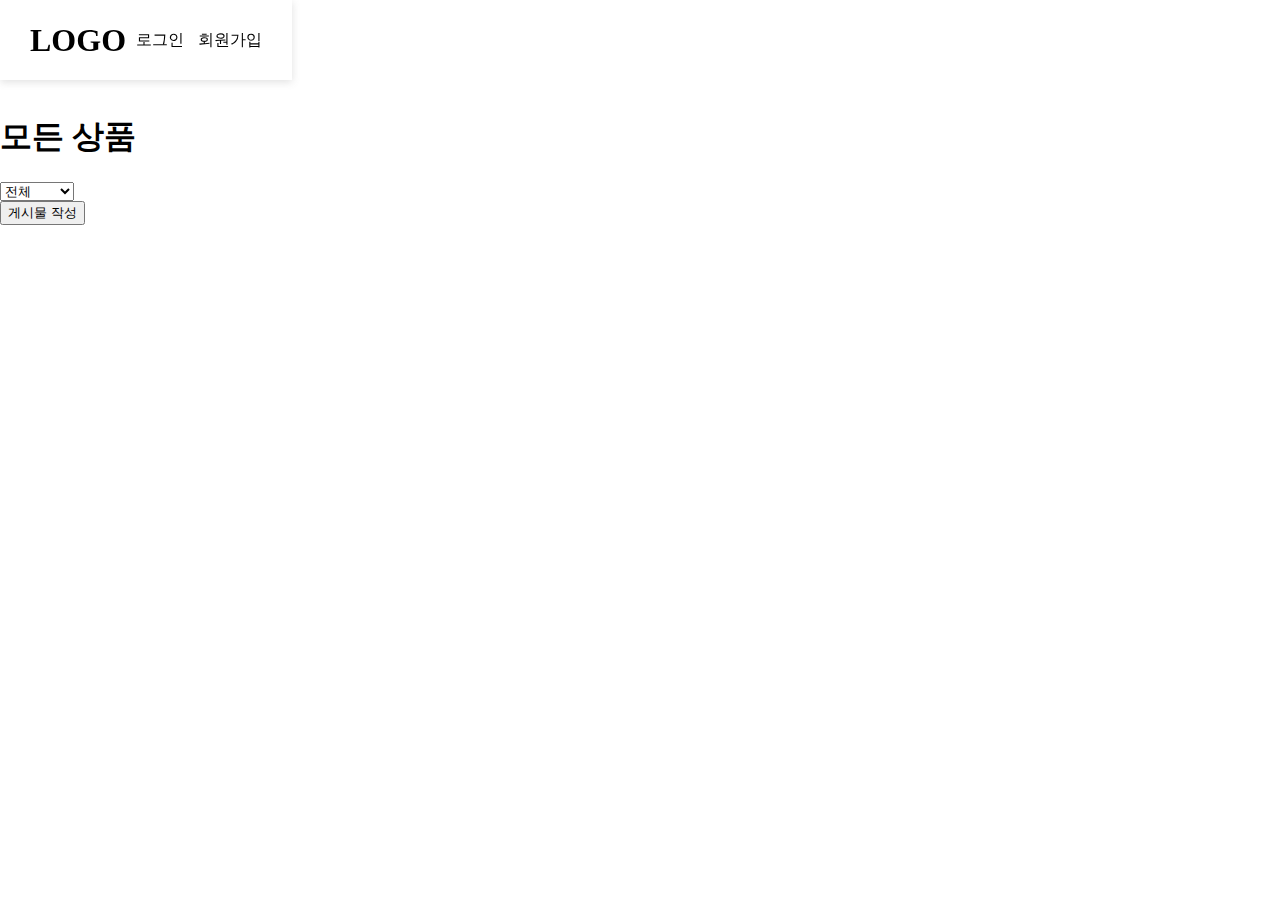
==== templates/index.html @ 10954517 "Merge branch 'jangwon/signin_signup'" ====
<!DOCTYPE html>
<html lang="en">
<head>
    <meta charset="UTF-8">

    <script src="https://ajax.googleapis.com/ajax/libs/jquery/3.5.1/jquery.min.js"></script>
<!--    <script src="https://cdn.jsdelivr.net/npm/bootstrap@5.1.3/dist/js/bootstrap.bundle.min.js" integrity="sha384-ka7Sk0Gln4gmtz2MlQnikT1wXgYsOg+OMhuP+IlRH9sENBO0LRn5q+8nbTov4+1p" crossorigin="anonymous"></script>-->
    <script src="../static/js/get.js"></script>
    <script src="../static/js/post.js"></script>

    <link href="https://cdn.jsdelivr.net/npm/bootstrap@5.1.3/dist/css/bootstrap.min.css" rel="stylesheet" integrity="sha384-1BmE4kWBq78iYhFldvKuhfTAU6auU8tT94WrHftjDbrCEXSU1oBoqyl2QvZ6jIW3" crossorigin="anonymous" />
    <link rel="stylesheet" href="../static/css/reset.css"/>
    <link rel="stylesheet" href="../static/css/common.css"/>
    <link rel="stylesheet" href="../static/css/main.css"/>


    <title>중고 경매 사이트</title>
    <script>
        $(document).ready(function () {
            listing();
        });

        function listing() {
            $.ajax({
                type: 'GET',
                url: '/movie',  //url 이름 바꿔야함
                data: {},
                success: function (response) {
                    let rows = response['movies']
                    for (let i = 0; i < rows.length; i++) {
                        let title = rows[i]['title']
                        let image = rows[i]['image']
                        let price = rows[i]['price']
                        // let star = rows[i]['star']
                        let detail = rows[i]['detail']

                        let temp_html = `<div class="col">
                                            <div class="card">
                                                <img onclick="location.href='${detail}'" src="${image}" class="card-img-top" alt="...">
                                                <div class="card-body">
                                                    <a class="card-title" href="${detail}" class="card-title">${title}</a>
                                                    <p class="card-text">${price}</p>
<!--                                                    <p class="card-text">${price}</p>-->
                                                </div>
                                            </div>
                                        </div>`
                        $('#cards-box').append(temp_html)
                    }
                }
            })
        }

        function posting() {
            let url = $('#url').val()
            let star = $('#star').val()
            let comment = $('#comment').val()

            $.ajax({
                type: 'POST',
                url: '/movie',
                data: {url_give: url, star_give: star, comment_give: comment},
                success: function (response) {
                    alert(response['msg'])
                    window.location.reload()
                }
            });
        }

        function open_box() {
            $('#post-box').show()
        }

        function close_box() {
            $('#post-box').hide()
        }
    </script>
</head>
<body>

    <header class="container-fluid">
        <a href="/" class="logo">LOGO</a>
        <nav>
            <a href="#">로그인</a>
            <a href="#">회원가입</a>
        </nav>
    </header>

    <div class="container content-wrap main">
        <div class="content all-items">
            <h1 class="content-title">모든 상품</h1>
            <div class="item-list mt-3">
            <div class="btn-wrap d-flex justify-content-between mb-3">
                <div class="input-group w-auto">
                    <select class="form-select" id="list-filter">
                        <option selected>전체</option>
                        <option value="1">미술품</option>
                        <option value="2">취미생활</option>
                        <option value="3">중고가전</option>
                    </select>
                </div>
                <button type="button" class="btn btn-dark" onclick="window.location.href='/post_item'">게시물 작성</button>
            </div>
                <div class="row row-cols-1 row-cols-md-4 g-4" id="cards-box">
                </div>
            </div>
        </div>
    </div>

    <script src="../static/library/jquery-3.6.0.min.js"></script>
    <script src="https://cdn.jsdelivr.net/npm/bootstrap@5.1.3/dist/js/bootstrap.bundle.min.js" integrity="sha384-ka7Sk0Gln4gmtz2MlQnikT1wXgYsOg+OMhuP+IlRH9sENBO0LRn5q+8nbTov4+1p" crossorigin="anonymous"></script>
    <script src="../static/js/get.js"></script>
    <script src="../static/js/post.js"></script>
</body>
</html>
---- static/css/common.css ----
/* header */
header {
    display: flex;
    align-items: center;
    justify-content: space-between;
    position: fixed;
    top: 0;
    height: 80px;
    padding: 0 30px !important;
    background-color: #fff;
    box-shadow: rgba(99, 99, 99, 0.2) 0px 2px 8px 0px;
    z-index: 999;
}
header .logo {
    font-size: 32px;
    font-weight: 900;
    letter-spacing: 0px;
}
header nav a {
    margin-left: 10px;
}

/* contents */
.container {
    max-width: 1280px;
}
.content-wrap {
    padding-top: 120px;
    padding-bottom: 100px;
}
.content:not(:first-child) {
    margin-top: 50px;
    padding-top: 30px;
    border-top: 1px solid #cecece;
}
.content-title {
    font-size: 32px;
    font-weight: 600;
    margin-bottom: 30px;
}
.content-title-sub {
    font-size: 22px;
    font-weight: 600;
    margin-bottom: 15px;
}

/* buttons */
.btn-wrap.submit {
    display: flex;
    justify-content: center;
    margin-top: 80px;
}
.btn-wrap.submit .btn {
    width: 150px;
    height: 50px;
    font-size: 20px;
    margin: 0 5px;
}
.btn-wrap.submit .btn-outline-dark:hover {
    color: #212529;
    background-color: #fff;
    border-color: #212529;
}

/* product list */
#cards-box {
    margin-top: 15px;
}
#cards-box div div:hover:not(:nth-child(2)) {
    box-shadow: 0 0 0 3px deepskyblue;
}
#cards-box div div img {
    height: 300px;

    object-fit: cover;
}
#cards-box div div div a {
    display: block;
    white-space: nowrap;
    overflow: hidden;
    text-overflow: ellipsis;;

    font-weight: bold;
}
#cards-box div div div p {
    margin-top: 10px;
}
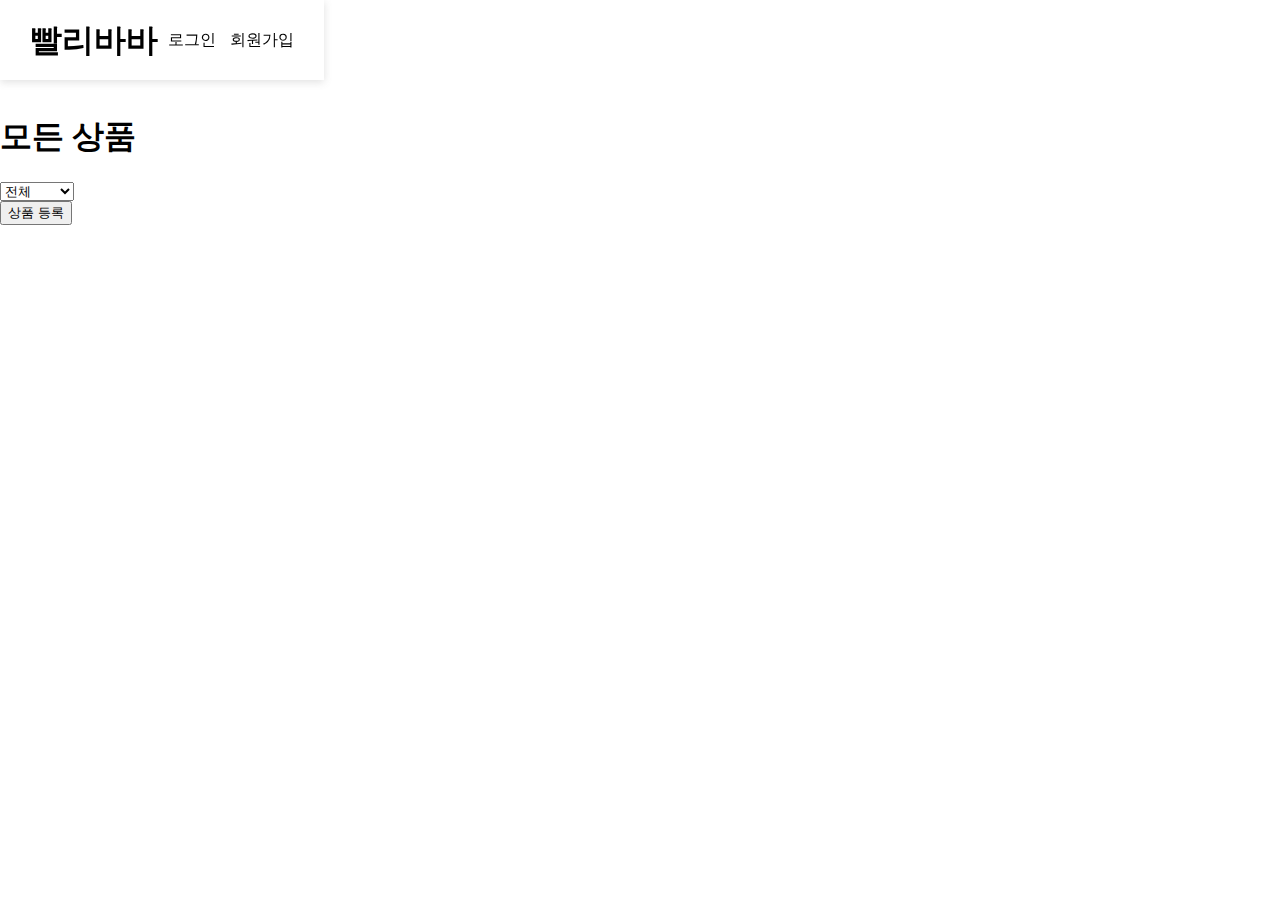
==== commit 2896c895: "수정 완료" ====
--- a/templates/index.html
+++ b/templates/index.html
@@ -2,19 +2,21 @@
 <html lang="en">
 <head>
     <meta charset="UTF-8">
-
     <script src="https://ajax.googleapis.com/ajax/libs/jquery/3.5.1/jquery.min.js"></script>
+    <script src="https://cdn.jsdelivr.net/npm/bootstrap@5.1.3/dist/js/bootstrap.bundle.min.js" integrity="sha384-ka7Sk0Gln4gmtz2MlQnikT1wXgYsOg+OMhuP+IlRH9sENBO0LRn5q+8nbTov4+1p" crossorigin="anonymous"></script>
+    <script src="../static/js/get.js"></script>
+    <script src="../static/js/post.js"></script>
 <!--    <script src="https://cdn.jsdelivr.net/npm/bootstrap@5.1.3/dist/js/bootstrap.bundle.min.js" integrity="sha384-ka7Sk0Gln4gmtz2MlQnikT1wXgYsOg+OMhuP+IlRH9sENBO0LRn5q+8nbTov4+1p" crossorigin="anonymous"></script>-->
     <script src="../static/js/get.js"></script>
-    <script src="../static/js/post.js"></script>
+    <script src="../static/js/post_item.js"></script>
 
     <link href="https://cdn.jsdelivr.net/npm/bootstrap@5.1.3/dist/css/bootstrap.min.css" rel="stylesheet" integrity="sha384-1BmE4kWBq78iYhFldvKuhfTAU6auU8tT94WrHftjDbrCEXSU1oBoqyl2QvZ6jIW3" crossorigin="anonymous" />
     <link rel="stylesheet" href="../static/css/reset.css"/>
     <link rel="stylesheet" href="../static/css/common.css"/>
     <link rel="stylesheet" href="../static/css/main.css"/>
 
+    <title>빨리바바</title>
 
-    <title>중고 경매 사이트</title>
     <script>
         $(document).ready(function () {
             listing();
@@ -23,24 +25,31 @@
         function listing() {
             $.ajax({
                 type: 'GET',
-                url: '/movie',  //url 이름 바꿔야함
+                url: '/products',  //url 이름 바꿔야함
                 data: {},
                 success: function (response) {
-                    let rows = response['movies']
+                    let rows = response['products']
                     for (let i = 0; i < rows.length; i++) {
-                        let title = rows[i]['title']
-                        let image = rows[i]['image']
-                        let price = rows[i]['price']
-                        // let star = rows[i]['star']
-                        let detail = rows[i]['detail']
+                        // let category = rows[i]['category']
+                        let product_name = rows[i]['product_name']
+                        let product_desc = rows[i]['product_desc']
+                        let start_price = rows[i]['start_price']
+                        let product_image = rows[i]['product_image']
+                        let user_id = rows[i]['user_id']
+                        let user_name = rows[i]['user_name']
+                        let user_phone = rows[i]['user_phone']
+
+                        let num = Number(start_price)
+                        let price = num.toLocaleString('ko-KR')
+
+                        // let detail =
 
                         let temp_html = `<div class="col">
                                             <div class="card">
-                                                <img onclick="location.href='${detail}'" src="${image}" class="card-img-top" alt="...">
+                                                <img onclick="location.href='#'" src="${product_image}" class="card-img-top" alt="...">
                                                 <div class="card-body">
-                                                    <a class="card-title" href="${detail}" class="card-title">${title}</a>
-                                                    <p class="card-text">${price}</p>
-<!--                                                    <p class="card-text">${price}</p>-->
+                                                    <a class="card-title" href="#" class="card-title">${product_name}</a>
+                                                    <p class="card-text">${price}원</p>
                                                 </div>
                                             </div>
                                         </div>`
@@ -78,10 +87,10 @@
 <body>
 
     <header class="container-fluid">
-        <a href="/" class="logo">LOGO</a>
+        <a href="/" class="logo">빨리바바</a>
         <nav>
-            <a href="#">로그인</a>
-            <a href="#">회원가입</a>
+            <a href="/signin">로그인</a>
+            <a href="/signup">회원가입</a>
         </nav>
     </header>
 
@@ -98,7 +107,7 @@
                         <option value="3">중고가전</option>
                     </select>
                 </div>
-                <button type="button" class="btn btn-dark" onclick="window.location.href='/post_item'">게시물 작성</button>
+                <button type="button" class="btn btn-dark" onclick="window.location.href='/product_post'">상품 등록</button>
             </div>
                 <div class="row row-cols-1 row-cols-md-4 g-4" id="cards-box">
                 </div>
@@ -106,9 +115,6 @@
         </div>
     </div>
 
-    <script src="../static/library/jquery-3.6.0.min.js"></script>
-    <script src="https://cdn.jsdelivr.net/npm/bootstrap@5.1.3/dist/js/bootstrap.bundle.min.js" integrity="sha384-ka7Sk0Gln4gmtz2MlQnikT1wXgYsOg+OMhuP+IlRH9sENBO0LRn5q+8nbTov4+1p" crossorigin="anonymous"></script>
-    <script src="../static/js/get.js"></script>
-    <script src="../static/js/post.js"></script>
+
 </body>
 </html>--- a/static/css/common.css
+++ b/static/css/common.css
@@ -66,6 +66,9 @@
 #cards-box {
     margin-top: 15px;
 }
+#cards-box div div{
+    min-width: 200px;
+}
 #cards-box div div:hover:not(:nth-child(2)) {
     box-shadow: 0 0 0 3px deepskyblue;
 }
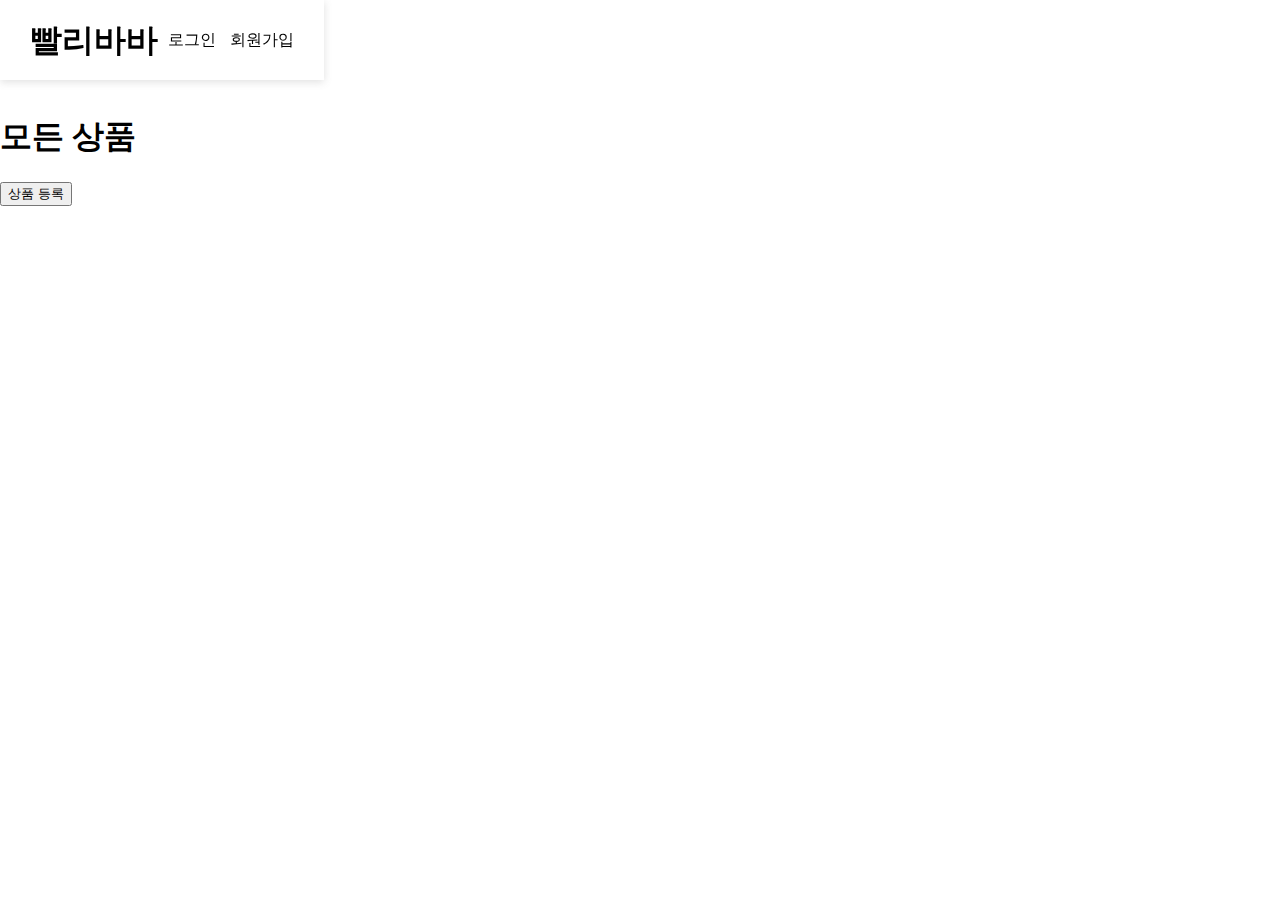
==== commit ae69af3c: "1. 로그인, 회원가입 페이지 레이아웃 수정 2. 메인페이지, 상품등록 페이지 카테고리 제거" ====
--- a/templates/index.html
+++ b/templates/index.html
@@ -5,15 +5,10 @@
     <script src="https://ajax.googleapis.com/ajax/libs/jquery/3.5.1/jquery.min.js"></script>
     <script src="https://cdn.jsdelivr.net/npm/bootstrap@5.1.3/dist/js/bootstrap.bundle.min.js" integrity="sha384-ka7Sk0Gln4gmtz2MlQnikT1wXgYsOg+OMhuP+IlRH9sENBO0LRn5q+8nbTov4+1p" crossorigin="anonymous"></script>
     <script src="../static/js/get.js"></script>
-    <script src="../static/js/post.js"></script>
-<!--    <script src="https://cdn.jsdelivr.net/npm/bootstrap@5.1.3/dist/js/bootstrap.bundle.min.js" integrity="sha384-ka7Sk0Gln4gmtz2MlQnikT1wXgYsOg+OMhuP+IlRH9sENBO0LRn5q+8nbTov4+1p" crossorigin="anonymous"></script>-->
-    <script src="../static/js/get.js"></script>
-    <script src="../static/js/post_item.js"></script>
 
     <link href="https://cdn.jsdelivr.net/npm/bootstrap@5.1.3/dist/css/bootstrap.min.css" rel="stylesheet" integrity="sha384-1BmE4kWBq78iYhFldvKuhfTAU6auU8tT94WrHftjDbrCEXSU1oBoqyl2QvZ6jIW3" crossorigin="anonymous" />
     <link rel="stylesheet" href="../static/css/reset.css"/>
     <link rel="stylesheet" href="../static/css/common.css"/>
-    <link rel="stylesheet" href="../static/css/main.css"/>
 
     <title>빨리바바</title>
 
@@ -98,15 +93,7 @@
         <div class="content all-items">
             <h1 class="content-title">모든 상품</h1>
             <div class="item-list mt-3">
-            <div class="btn-wrap d-flex justify-content-between mb-3">
-                <div class="input-group w-auto">
-                    <select class="form-select" id="list-filter">
-                        <option selected>전체</option>
-                        <option value="1">미술품</option>
-                        <option value="2">취미생활</option>
-                        <option value="3">중고가전</option>
-                    </select>
-                </div>
+            <div class="btn-wrap d-flex justify-content-end mb-3">
                 <button type="button" class="btn btn-dark" onclick="window.location.href='/product_post'">상품 등록</button>
             </div>
                 <div class="row row-cols-1 row-cols-md-4 g-4" id="cards-box">
--- a/static/css/common.css
+++ b/static/css/common.css
@@ -56,10 +56,14 @@
     font-size: 20px;
     margin: 0 5px;
 }
-.btn-wrap.submit .btn-outline-dark:hover {
+.btn-wrap.submit .btn-outline-dark:hover,
+.btn-wrap.login .btn-outline-dark:hover {
     color: #212529;
     background-color: #fff;
     border-color: #212529;
+}
+.btn-wrap.login .btn {
+    margin-left: 5px;
 }
 
 /* product list */
